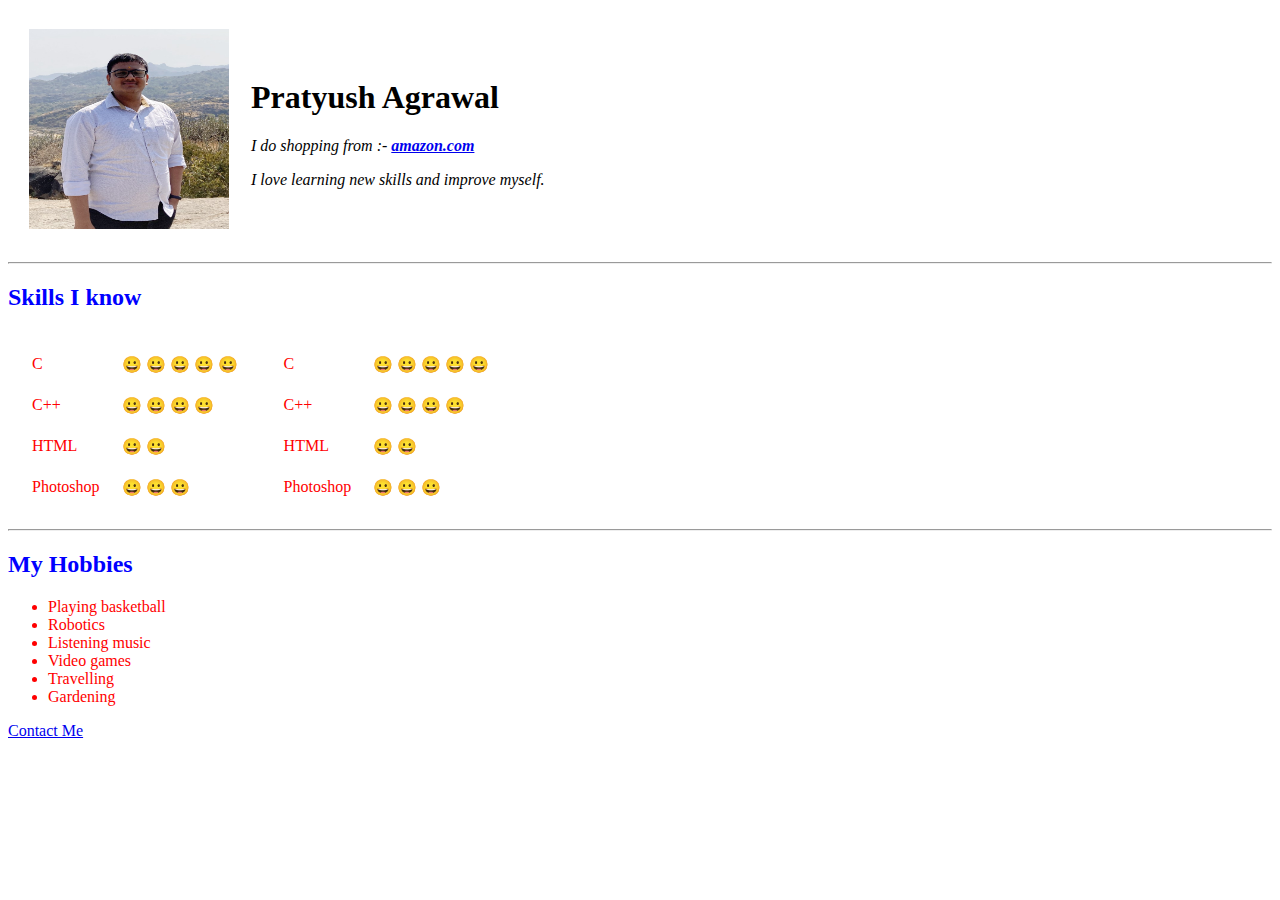
==== index.html @ 15774f77 "structure" ====
<!DOCTYPE html>

<html>

<head>
  <meta charset="utf-8">
  <title>My Portfolio</title>

</head>

<body>
  <table cellspacing="20" >
    <tr>
        <td><img src="profile_photo.png" alt="Pratyush's Profile Picture" width="200" height="200"></td>
        <td><h1>Pratyush Agrawal</h1>
        <p><em>I do shopping from :- <strong><a href="http://www.amazon.com">amazon.com</a></strong></p>
        <p>I love learning new skills and improve myself.</p></td>
    </tr>


  </table>
  <hr>

<h2 style="color:blue;">Skills I know</h2>

<table>
  <tr>
    <td><table cellspacing="20">
      <tr>
        <td style="color:red;">C</td>
        <td> &#128512; &#128512; &#128512; &#128512; &#128512;</td>
      </tr>
      <tr>
        <td style="color:red;">C++</td>
        <td> &#128512; &#128512; &#128512; &#128512;</td>
      </tr>
      <tr>
        <td style="color:red;">HTML</td>
        <td> &#128512; &#128512;</td>
      </tr>
      <tr>
        <td style="color:red;">Photoshop</td>
        <td> &#128512; &#128512; &#128512;</td>
      </tr>
    </table></td>
    <td><table cellspacing="20">
      <tr>
        <td style="color:red;">C</td>
        <td> &#128512; &#128512; &#128512; &#128512; &#128512;</td>
      </tr>
      <tr>
        <td style="color:red;">C++</td>
        <td> &#128512; &#128512; &#128512; &#128512;</td>
      </tr>
      <tr>
        <td style="color:red;">HTML</td>
        <td> &#128512; &#128512;</td>
      </tr>
      <tr>
        <td style="color:red;">Photoshop</td>
        <td> &#128512; &#128512; &#128512;</td>
      </tr>
    </table></td>
  </tr>
</table>


  <hr>
  <h2 style="color:blue;">My Hobbies</h2>
  <ul>
    <li style="color:red;">Playing basketball</li>
    <li style="color:red;">Robotics</li>
    <li style="color:red;">Listening music</li>
    <li style="color:red;">Video games</li>
    <li style="color:red;">Travelling</li>
    <li style="color:red;">Gardening</li>

  </ul>
  <footer>
    <p><a href="contact_details.html">Contact Me</a></p>
  </footer>
</body>

</html>
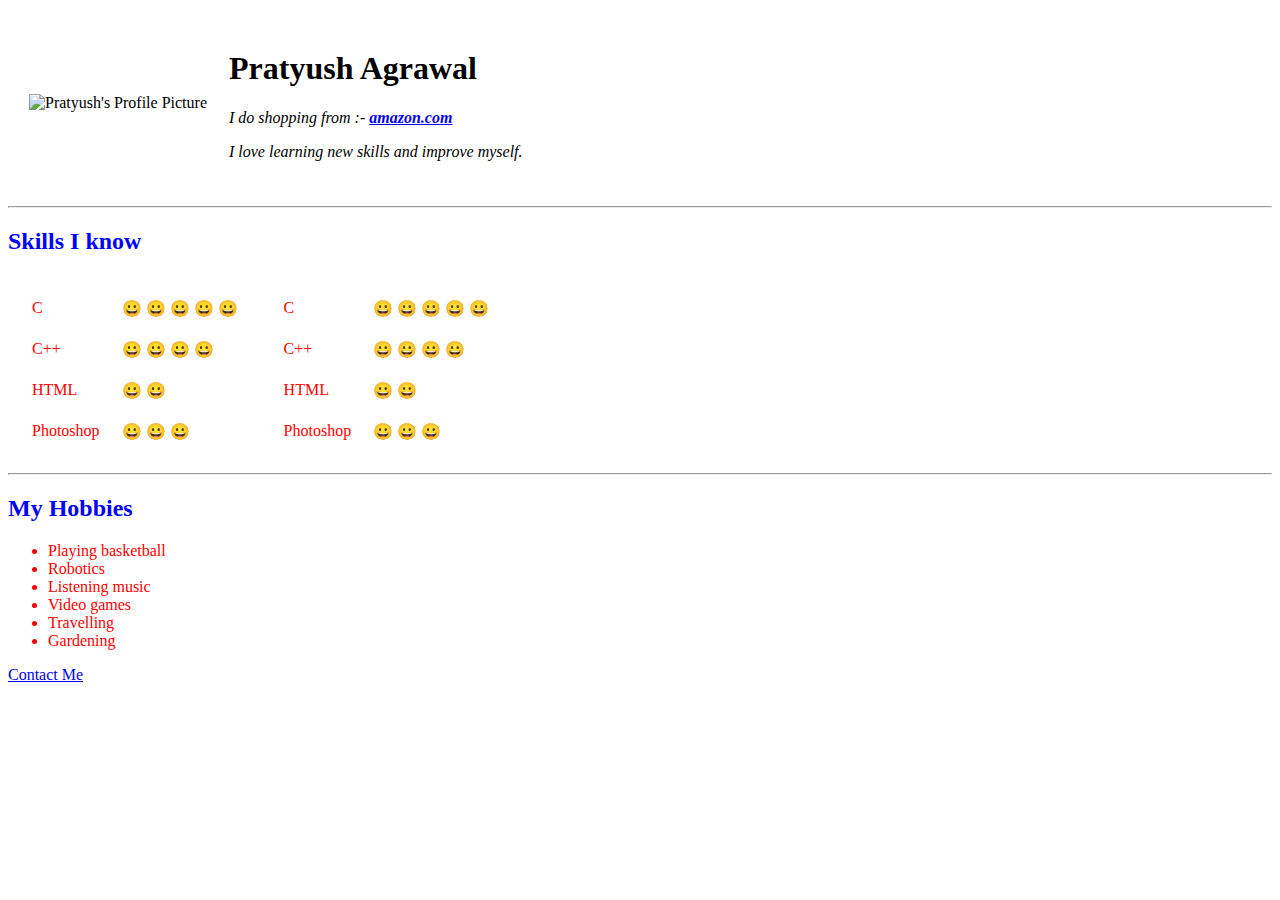
==== commit 396282d5: "Update index.html" ====
--- a/index.html
+++ b/index.html
@@ -11,7 +11,7 @@
 <body>
   <table cellspacing="20" >
     <tr>
-        <td><img src="profile_photo.png" alt="Pratyush's Profile Picture" width="200" height="200"></td>
+        <td><img src="images/profile_photo.pngg" alt="Pratyush's Profile Picture" width="200" height="200"></td>
         <td><h1>Pratyush Agrawal</h1>
         <p><em>I do shopping from :- <strong><a href="http://www.amazon.com">amazon.com</a></strong></p>
         <p>I love learning new skills and improve myself.</p></td>
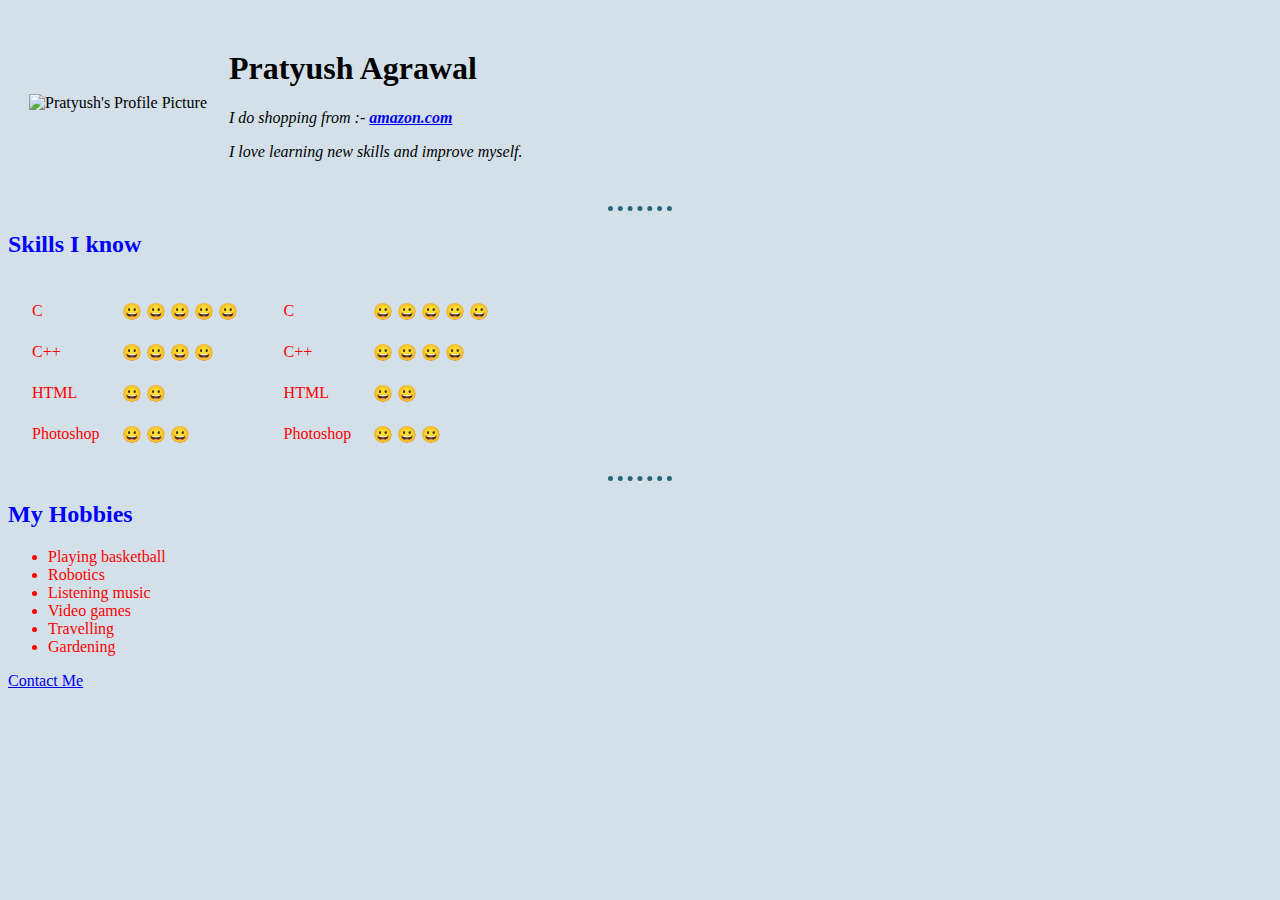
==== commit d2dac6ee: "Update index.html" ====
--- a/index.html
+++ b/index.html
@@ -5,6 +5,7 @@
 <head>
   <meta charset="utf-8">
   <title>My Portfolio</title>
+  <link rel="stylesheet" href="CSS/styles.css">
 
 </head>
 
--- a/CSS/styles.css
+++ b/CSS/styles.css
@@ -0,0 +1,13 @@
+body{
+    background-color: #d3e0ea;
+}
+hr{
+    border-style: none;
+    border-top-style: dotted;
+    border-width: 5px;
+    width:5%;
+    border-color:#276678;
+}
+h2{
+    color:#276678;
+}